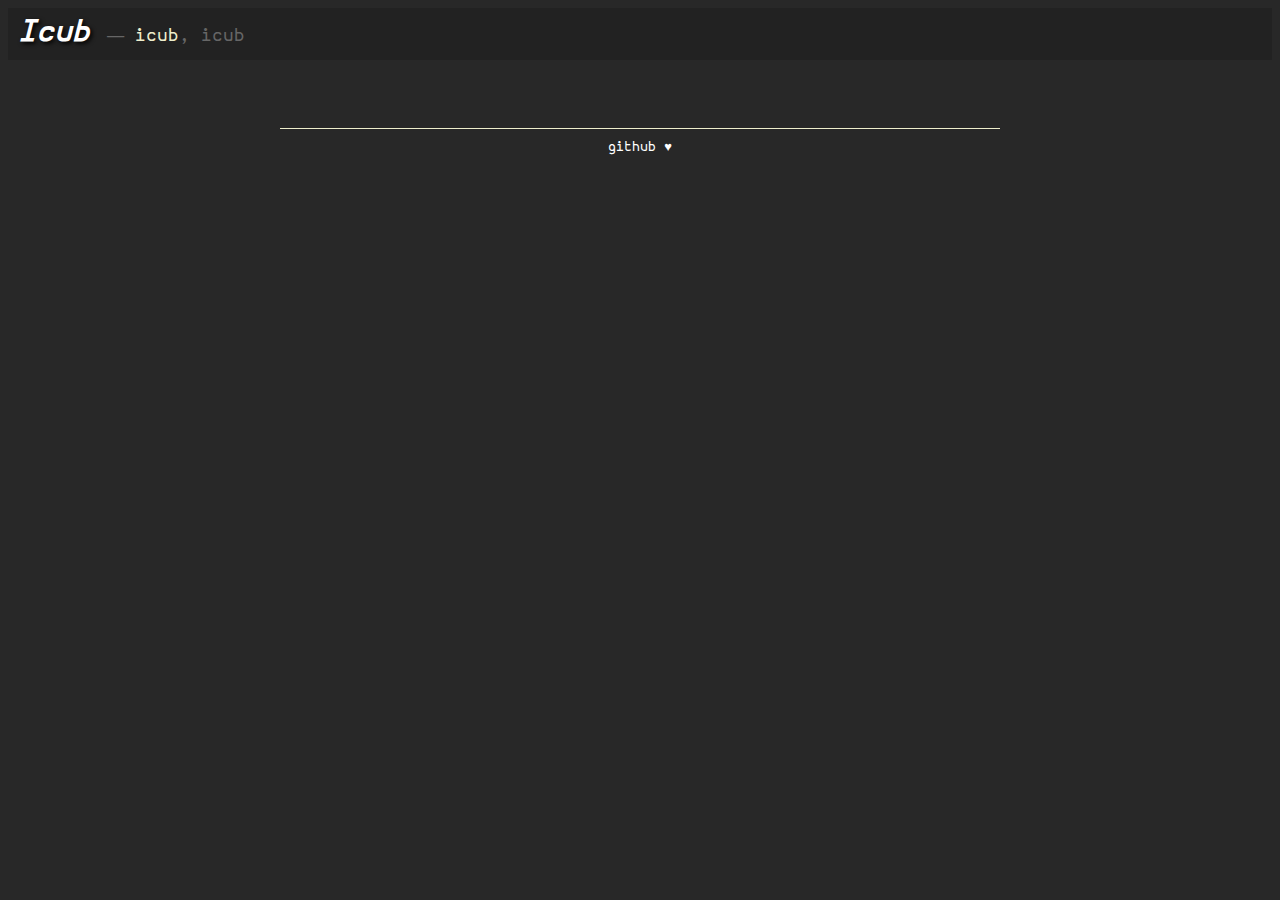
==== index.html @ 3010c83a "fix index file" ====
<!-- vim: set ft=html sw=2 ai fdm=marker: -->
<!DOCTYPE html>
<html>
  <head>
    <meta charset='utf-8'/>
    <link rel='stylesheet' href='css/icub.css'/>
    <link rel='stylesheet' href='css/code.css'/>
    <link rel='stylesheet' href='css/phone.css' media='screen and (max-width: 540px)'/>
    <title>icub</title>
  </head>
  <body>
    <header>
      <h1><a href='/'>Icub</a></h1> <h2>&mdash; <a href='about.html'>icub</a>, icub </h2>
    </header>
    <div id='wrapper'>
    </div>
    <div id='blank'></div>
    <footer>
      <a href='/'>github &hearts;</a>
    </footer>
  </body>
</html>
---- css/icub.css ----
/* vim: set sw=4 ts=4 fds:marker: */

/* COLORS DEFINITION:
 * - background -- #282828
 *
 */

/* font definitions {{{ */
@font-face {
    font-family: hermit;
    src: url(/css/fonts/hermit.otf);
    font-weight: normal;
    font-style: normal;
}
/* }}} */

/* Main blocks style {{{ */
body {
    background-color: #282828;
    color: #bbb;
    padding: 0;
    font-family: hermit, sans-serif;
    font-size: 90%;
}

#wrapper {
    width:80%;
    max-width:800px;
    padding:10px;
    margin:auto;
    margin-top:28px;
}

hr {
    width:40%;
    margin-left:0;
    margin-top:32px;
    border:1px solid #222;
}

header {
    background-color: #222;
    padding:10px;
}

footer {
    font-size:90%;
    text-align:center;
    margin:auto;
    width:70%;
    max-width:700px;
    border-top:1px solid #eec;
    padding: 10px;
}

footer a {
    color: #fff;
}

article {
    margin:0;
    padding-left:20px;
}

#blank {
    height:100%;
    padding:10px;
}
/* }}} */

/* Titles and headers {{{ */
h1, h2, h3, h4, h5, h6 {
    font-family: hermit, sans-serif;
}

h1, h3 {
    color:#fff;
    display:inline;
    text-shadow: 2px 2px 4px #000;
}

h2 {
    color: #666;
    display:inline;
    font-weight:normal;
    font-size:120%;
}

header h1 {
    font-size:200%;
    font-style:italic;
    margin-right:8px;
}

section h1 {
    font-size:170%;
}

section h3 {
    display:block;
    font-size:150%;
}
/* }}} */

/* Links {{{ */
a {
    color: #eec;
    text-decoration:none;
}

a:hover {
    text-decoration:underline;
}

a:visited {
    text-decoration:line-through;
}

header h1 a {
    color:white;
}

header h1 a:hover {
    text-decoration:none;
    text-shadow:0px 0px 2px white;
}
/* }}} */

/* Tables {{{ */
table {
    border-collapse:collapse;
    border:1px solid #222;
    margin-top:8px;
    margin-bottom:8px;
}

table td, table th {
    padding:4px;
}

td {
    border:1px solid #222;
}

th {
    background-color:#222;
    color:#fff;
    font-weight:normal;
}
/* }}} */

/* Coding style (<code>) {{{ */
code {
    color:inherit;
    font-family:hermit;
    font-size:90%;
}

pre {
    color:inherit;
    background-color:#222;
    font:inherit;
    font-size:inherit;
    padding:10px;
    border-radius:10px;
    margin-top:4px;
    max-height:200px;
    overflow:auto;
}

pre hr {
    width:100%;
    margin:0;
    margin-top:4px;
    border:1px dashed #222;
}
/* }}} */

/* Text Formatting {{{ */
strong {
    color: #fff;
    font-weight:normal;
}

em {
    font-style:italic;
    text-decoration:underline;
}

blockquote, q {
    color:#666;
    font-style:italic;
}

blockquote {
    border-left: 8px solid #eec;
    padding-left: 8px;
}

.smiley {
    font-style:normal;
    font-family:sans-serif;
    font-size:80%;
    padding-left:2px;
    padding-right:2px;
    border:1px solid #bbb;
    border-radius:6px;
    transform:rotate(90deg);
}
/* }}} */

/* Images and associated text {{{ */
img {
    width:30%;
    vertical-align:top;
    display:inline-block;
    box-shadow:0px 0px 10px #222;
    border-radius:4px;
    margin:auto;
    margin-top:8px;
}

img.a_img:hover {
    box-shadow:0px 0px 10px #fff;
}

a.a_img:hover {
    text-decoration:none;
}
/* }}} */

/* Comment images - use with <span> or <div> */
.caption {
    width:40%;
    font-style:italic;
    font-size:80%;
    display:inline-block;
    margin-left:20px;
    margin-top:30px;
}

/* }}} */
---- css/code.css ----
.Comment { color: #aaa; }
.Constant { color: #c67; }
.Function { color: #333; }
.Special { color: #cf2; }
.Statement { color: #fff; }
.PreProc { color: #654; }
.String { color: #eea; }
.Type { color: #654; }
---- css/phone.css ----
/* vim: set sw=4 ts=4 fdm=marker: */

section h2 {
    display:inline;
}

a:hover {
    text-decoration:none;
}

a:active {
    text-decoration:none;
}

img {
    width:60%;
}

.caption {
    width:30%;
}
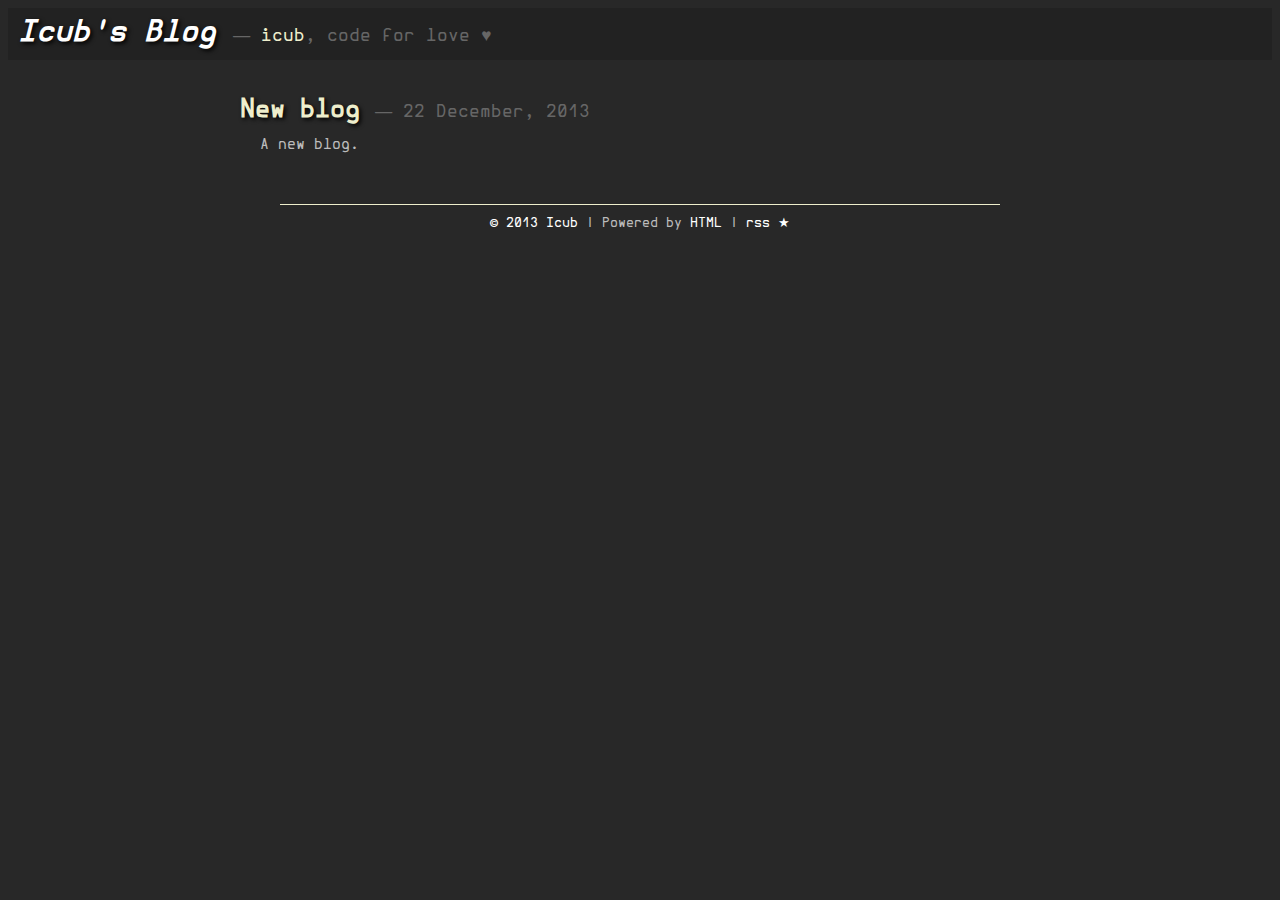
==== commit 7b88bf00: "adding a new blog post test" ====
--- a/index.html
+++ b/index.html
@@ -3,20 +3,37 @@
 <html>
   <head>
     <meta charset='utf-8'/>
-    <link rel='stylesheet' href='css/icub.css'/>
-    <link rel='stylesheet' href='css/code.css'/>
-    <link rel='stylesheet' href='css/phone.css' media='screen and (max-width: 540px)'/>
-    <title>icub</title>
+    <link rel='stylesheet' href='/css/icub.css'/>
+    <link rel='stylesheet' href='/css/code.css'/>
+    <link rel='stylesheet' href='/css/phone.css' media='screen and (max-width: 540px)'/>
+    <title>Icub's Blog</title>
   </head>
   <body>
     <header>
-      <h1><a href='/'>Icub</a></h1> <h2>&mdash; <a href='about.html'>icub</a>, icub </h2>
+      <h1><a href='/'>Icub's Blog</a></h1> <h2>&mdash; <a href='/about.html'>icub</a>, code for love &hearts;</h2>
     </header>
     <div id='wrapper'>
+      <section>
+        <!-- New blog {{{ -->
+        <h1>
+          <a href='2013/12/new-blog.html'>New blog</a>
+        </h1>
+        <h2>
+          &mdash; 22 December, 2013
+        </h2>
+        <article>
+          <p>
+            A new blog.
+          </p>
+        </article>
+        <!-- }}} -->
+      </section>
     </div>
     <div id='blank'></div>
     <footer>
-      <a href='/'>github &hearts;</a>
+      <a href='/'>&copy; 2013 Icub</a> | 
+      Powered by <a href='http://www.w3.org/html/'>HTML</a> |
+      <a href='rss/feed.xml'>rss &#9733;</a>
     </footer>
   </body>
 </html>
--- a/css/icub.css
+++ b/css/icub.css
@@ -1,4 +1,4 @@
-/* vim: set sw=4 ts=4 fds:marker: */
+/* vim: set sw=4 ts=4 fdm:marker: */
 
 /* COLORS DEFINITION:
  * - background -- #282828
@@ -60,6 +60,7 @@
 article {
     margin:0;
     padding-left:20px;
+    margin-bottom:20px;
 }
 
 #blank {
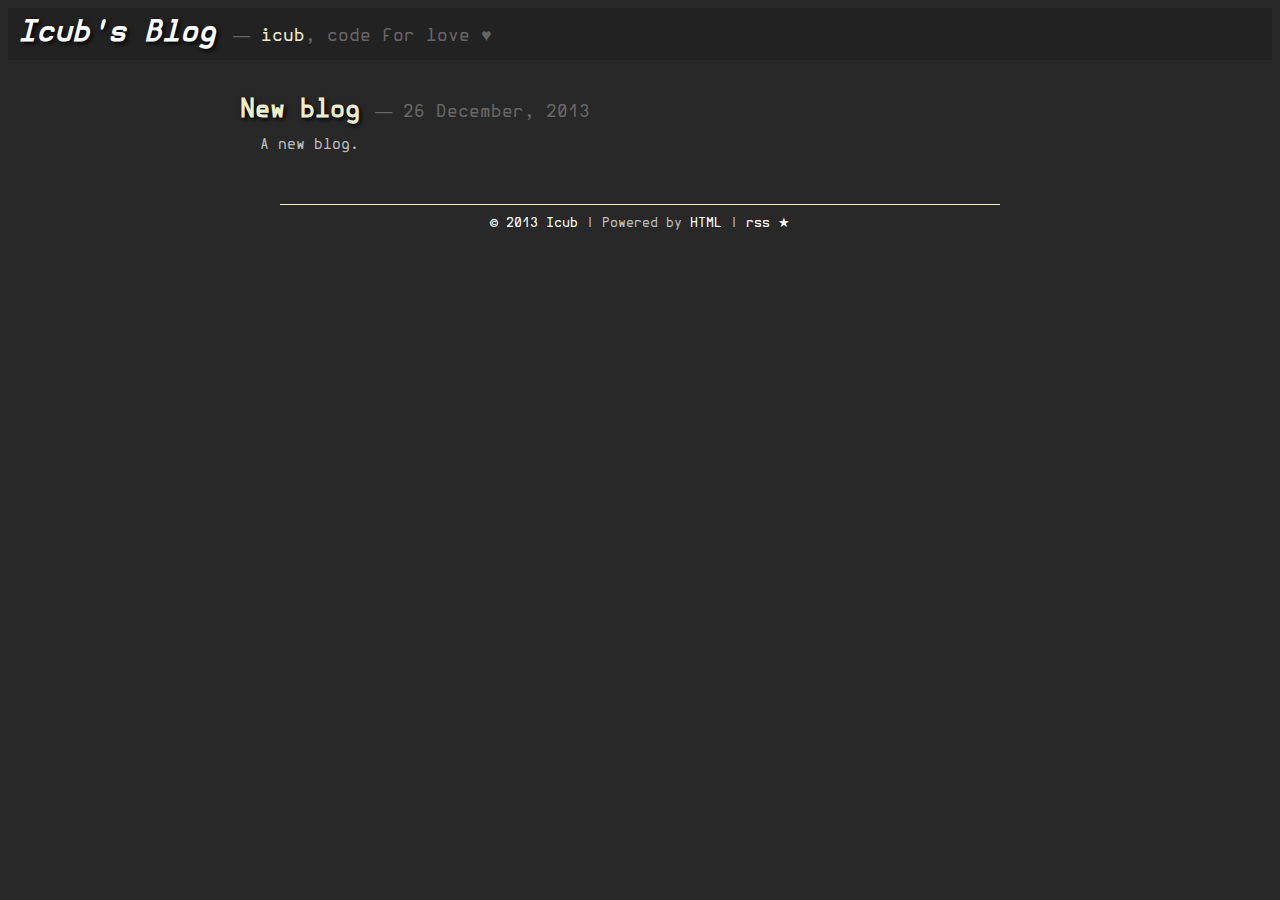
==== commit e494689d: "fix structure, add error page" ====
--- a/index.html
+++ b/index.html
@@ -19,7 +19,7 @@
           <a href='2013/12/new-blog.html'>New blog</a>
         </h1>
         <h2>
-          &mdash; 22 December, 2013
+          &mdash; 26 December, 2013
         </h2>
         <article>
           <p>
